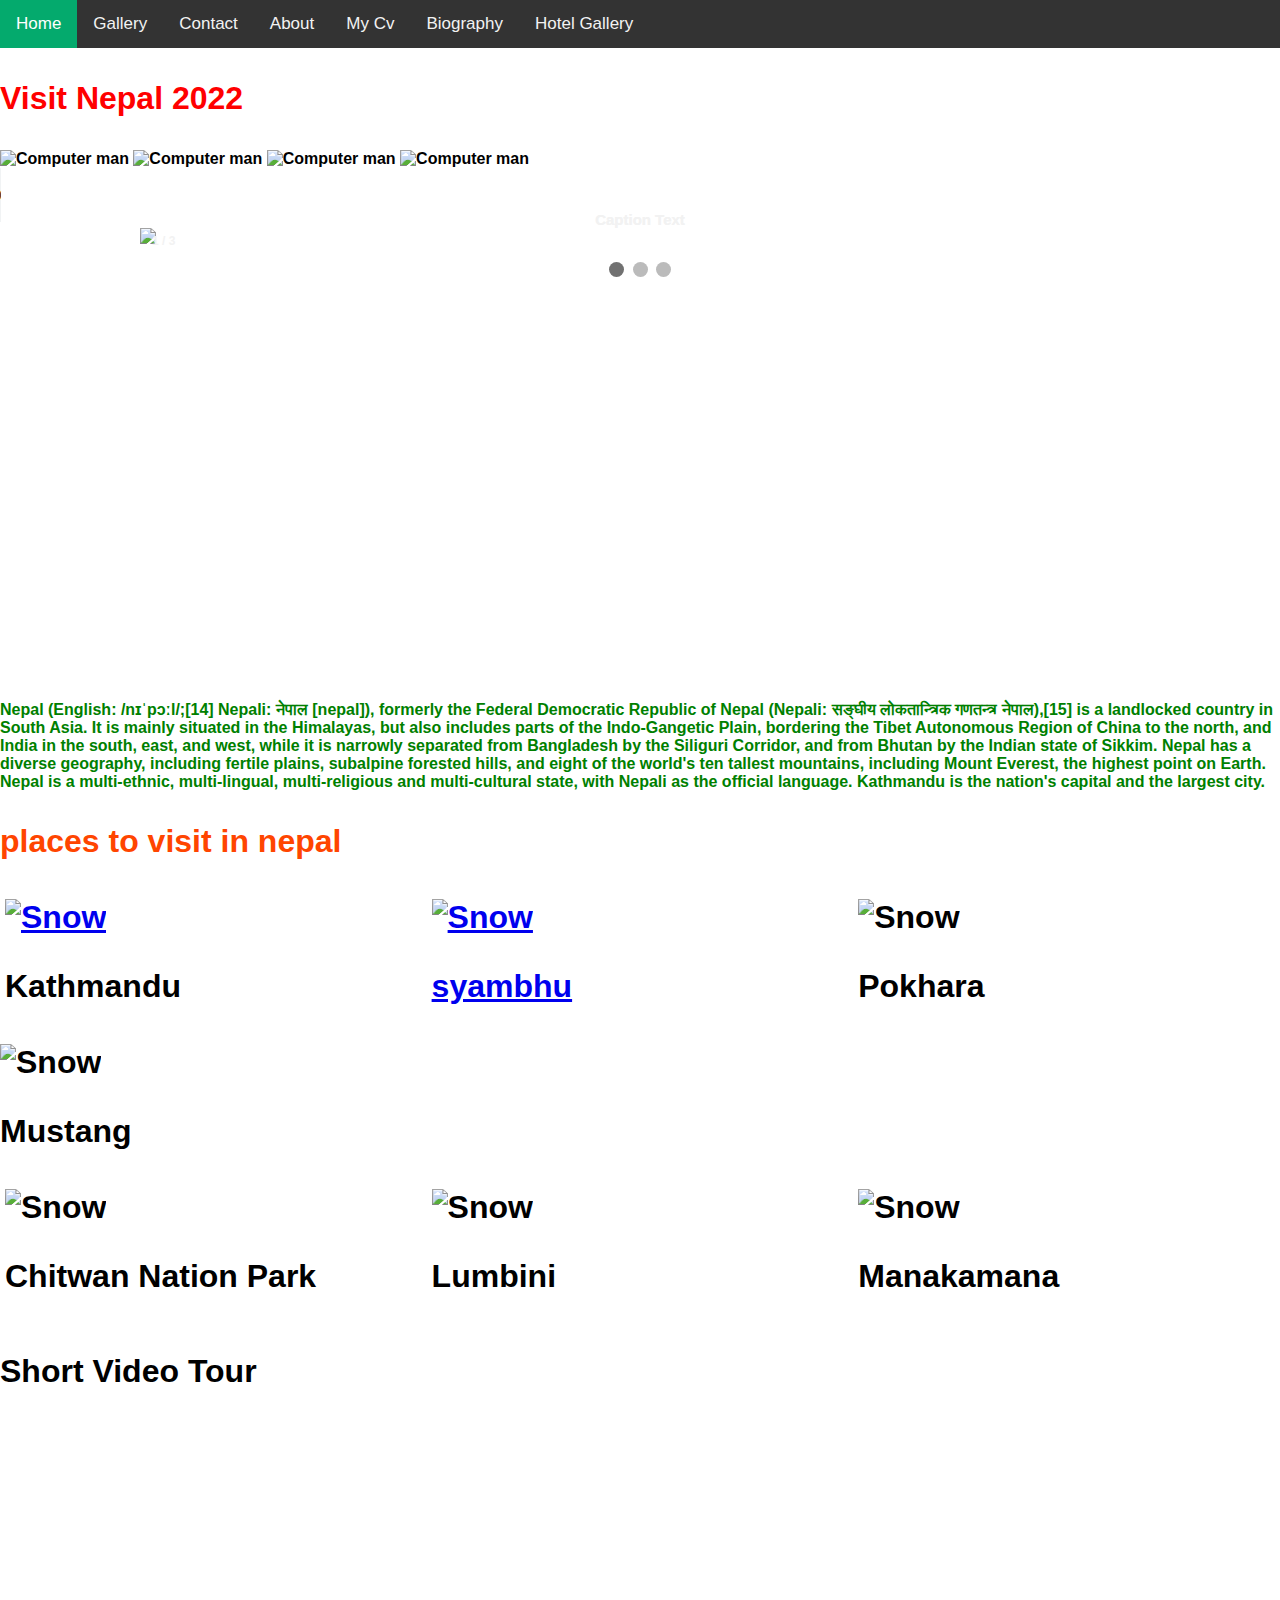
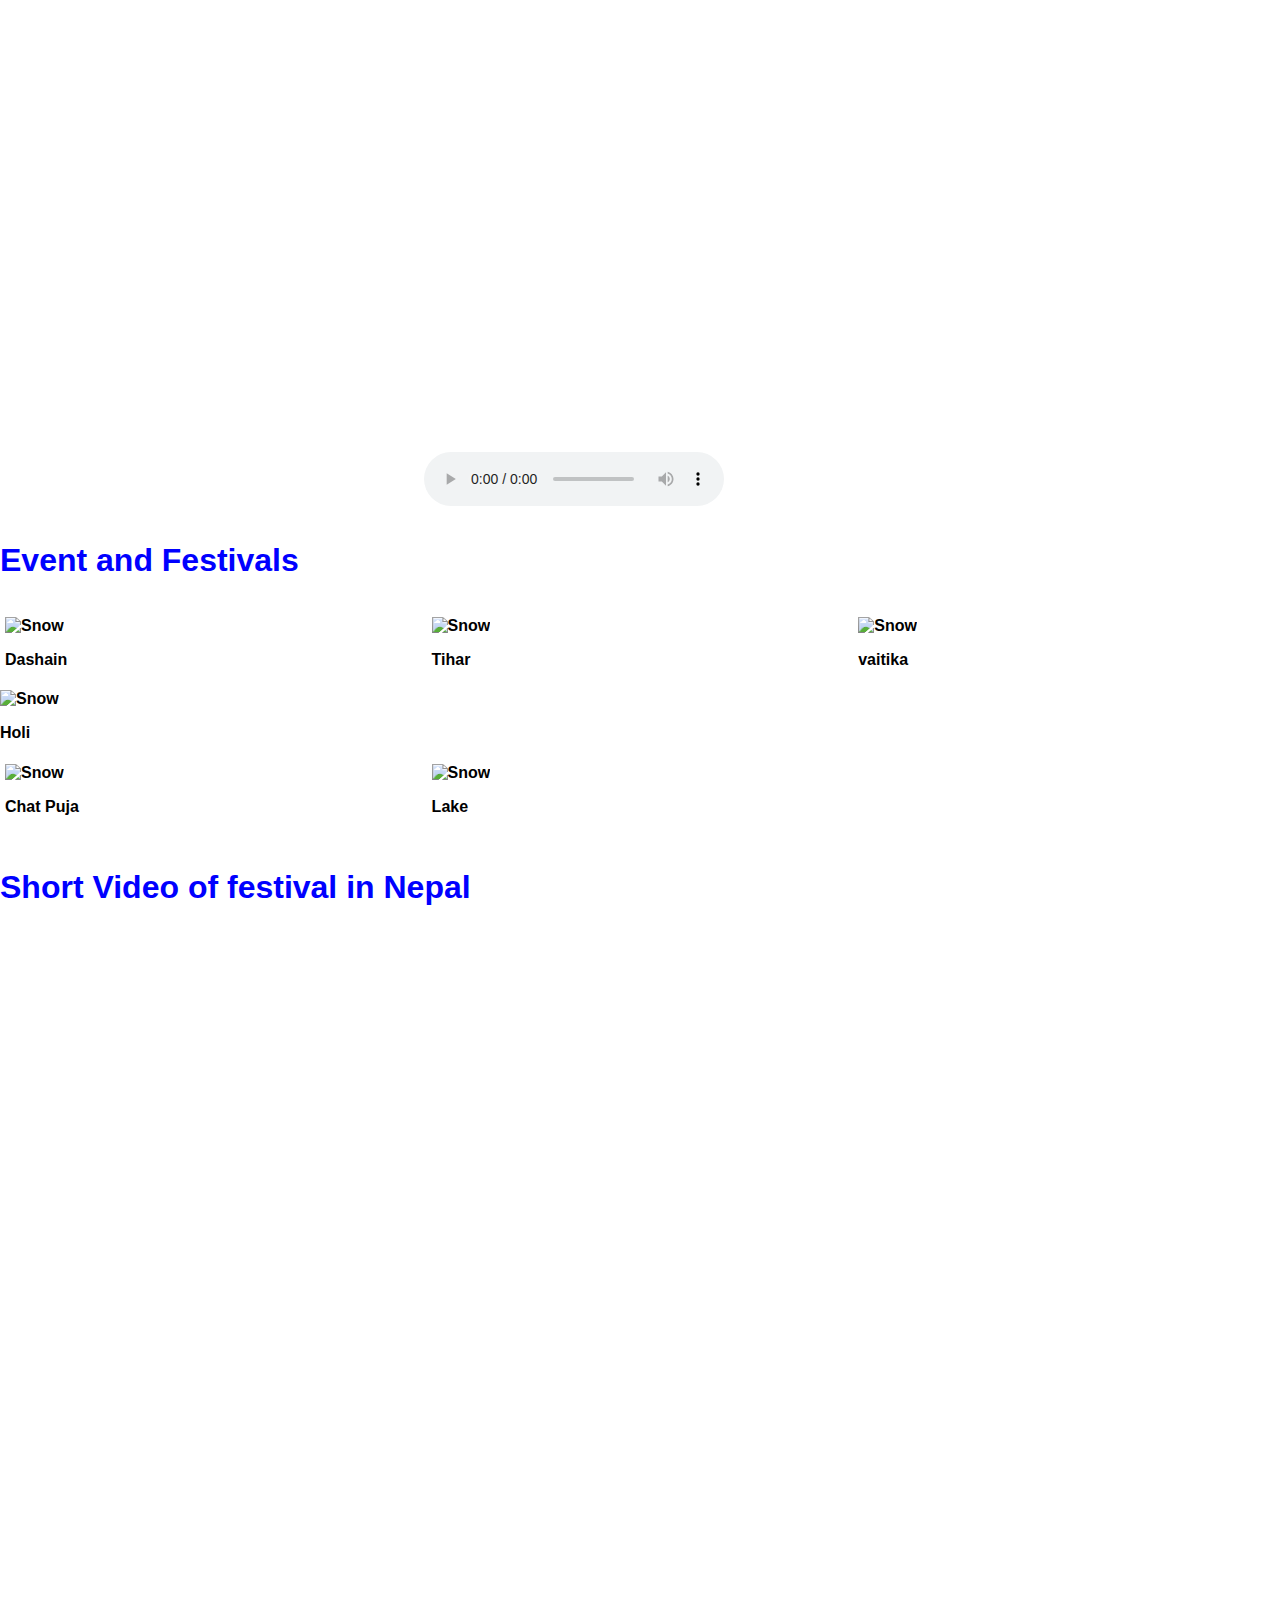
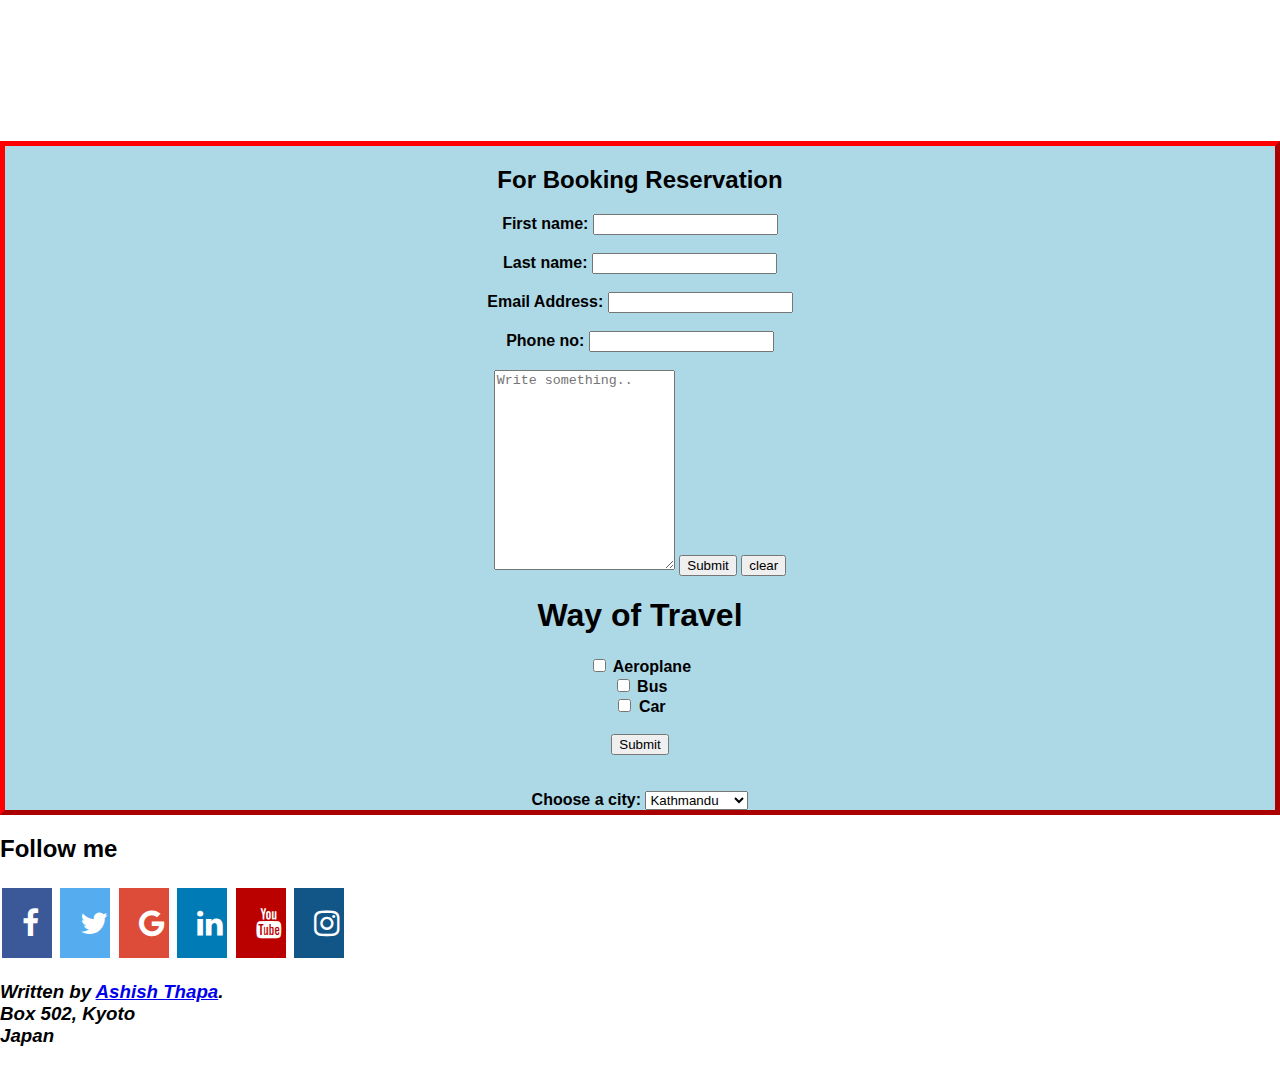
==== index.html @ db6b7a4b "Add files via upload" ====
<!DOCTYPE html>
<html>
<head>
  
  



</head>

 




<style>

<body style="background-color:powderblue;">
 {
  margin: 0;
  font-family: Arial, Helvetica, sans-serif;
}

.topnav {
  overflow: hidden;
  background-color: #333;
}

.topnav a {
  float: left;
  color: #f2f2f2;
  text-align: center;
  padding: 14px 16px;
  text-decoration: none;
  font-size: 17px;
}

.topnav a:hover {
  background-color: #ddd;
  color: black;
}

.topnav a.active {
  background-color: #04AA6D;
  color: white;
}
</style>
</head>
<body>

<div class="topnav">
  <a class="active" href="#home">Home</a>
  <a href="gallery.html">Gallery</a>
  <a href="contact.html">Contact</a>
  <a href="about1.html">About</a>
  <a href="cv.html">My Cv</a>
  <a href="new.html">Biography</a>
   <a href="hotel.html">Hotel Gallery</a>
</div>
<h1> <b><b><blink><p style="color:red;">Visit Nepal 2022</p></h1></blink>

<meta name="viewport" content="width=device-width, initial-scale=1">
<style>
* {box-sizing: border-box}
body {font-family: Verdana, sans-serif; margin:0}
.mySlides {display: none}
img {vertical-align: middle;}

/* Slideshow container */
.slideshow-container {
  max-width: 1000px;
  position: relative;
  margin: auto;
}

/* Next & previous buttons */
.prev, .next {
  cursor: pointer;
  position: absolute;
  top: 50%;
  width: auto;
  padding: 16px;
  margin-top: -22px;
  color: white;
  font-weight: bold;
  font-size: 18px;
  transition: 0.6s ease;
  border-radius: 0 3px 3px 0;
  user-select: none;
}

/* Position the "next button" to the right */
.next {
  right: 0;
  border-radius: 3px 0 0 3px;
}

/* On hover, add a black background color with a little bit see-through */
.prev:hover, .next:hover {
  background-color: rgba(0,0,0,0.8);
}

/* Caption text */
.text {
  color: #f2f2f2;
  font-size: 15px;
  padding: 8px 12px;
  position: absolute;
  bottom: 8px;
  width: 100%;
  text-align: center;
}

/* Number text (1/3 etc) */
.numbertext {
  color: #f2f2f2;
  font-size: 12px;
  padding: 8px 12px;
  position: absolute;
  top: 0;
}

/* The dots/bullets/indicators */
.dot {
  cursor: pointer;
  height: 15px;
  width: 15px;
  margin: 0 2px;
  background-color: #bbb;
  border-radius: 50%;
  display: inline-block;
  transition: background-color 0.6s ease;
}

.active, .dot:hover {
  background-color: #717171;
}

/* Fading animation */
.fade {
  animation-name: fade;
  animation-duration: 1.5s;
}

@keyframes fade {
  from {opacity: .4} 
  to {opacity: 1}
}

/* On smaller screens, decrease text size */
@media only screen and (max-width: 300px) {
  .prev, .next,.text {font-size: 11px}
}
</style>
</head>
<body>
  <div>
  <img src="flag.gif" alt="Computer man" style="width:360px;height:360px;">
  <img src="map.jpg" alt="Computer man" style="width:360px;height:360px;">
  <img src="pahuna.jpg" alt="Computer man" style="width:360px;height:360px;">
  <img src="name.jpg" alt="Computer man" style="width:360px;height:360px;">
  <div>
  </div>
  <audio controls>
  <source src="nation.mp3" type="audio/mp3">
  <source src="horse.mp3" type="audio/mpeg">
  Your browser does not support the audio element.
</audio>

</div>

<div class="slideshow-container">

<div class="mySlides fade">
  <div class="numbertext">1 / 3</div>
    <img src= "C:\Users\USER\Downloads\image3.jpg " style="width:100%">
  <div class="text">Caption Text</div>
</div>


  <div class="text">Caption Text</div>
</div>

<div class="mySlides fade">
  <div class="numbertext">2 / 3</div>
  <img src= "C:\Users\USER\Downloads\image1.jpg " style="width:100%">
  <div class="text">Caption Two</div>
</div>

<div class="mySlides fade">
  <div class="numbertext">3 / 3</div>
  <img src= "C:\Users\USER\Downloads\image2.jpg " style="width:100%">
  <div class="text">Caption Three</div>
</div>

<a class="prev" onclick="plusSlides(-1)">❮</a>
<a class="next" onclick="plusSlides(1)">❯</a>

</div>
<br>

<div style="text-align:center">
  <span class="dot" onclick="currentSlide(1)"></span> 
  <span class="dot" onclick="currentSlide(2)"></span> 
  <span class="dot" onclick="currentSlide(3)"></span> 
</div>

<script>
let slideIndex = 1;
showSlides(slideIndex);

function plusSlides(n) {
  showSlides(slideIndex += n);
}

function currentSlide(n) {
  showSlides(slideIndex = n);
}

function showSlides(n) {
  let i;
  let slides = document.getElementsByClassName("mySlides");
  let dots = document.getElementsByClassName("dot");
  if (n > slides.length) {slideIndex = 1}    
  if (n < 1) {slideIndex = slides.length}
  for (i = 0; i < slides.length; i++) {
    slides[i].style.display = "none";  
  }
  for (i = 0; i < dots.length; i++) {
    dots[i].className = dots[i].className.replace(" active", "");
  }
  slides[slideIndex-1].style.display = "block";  
  dots[slideIndex-1].className += " active";
}
</script>

<iframe width="2020" height="400"  src="https://www.youtube.com/embed/dW5kRBq30m4" title="YouTube video player" frameborder="0" allow="accelerometer; autoplay; clipboard-write; encrypted-media; gyroscope; picture-in-picture" allowfullscreen></iframe>
</iframe>



<p style="color:green;">
Nepal (English: /nɪˈpɔːl/;[14] Nepali: नेपाल [nepal]), formerly the Federal Democratic Republic of Nepal (Nepali: सङ्घीय लोकतान्त्रिक गणतन्त्र नेपाल),[15] is a landlocked country in South Asia. It is mainly situated in the Himalayas, but also includes parts of the Indo-Gangetic Plain, bordering the Tibet Autonomous Region of China to the north, and India in the south, east, and west, while it is narrowly separated from Bangladesh by the Siliguri Corridor, and from Bhutan by the Indian state of Sikkim. Nepal has a diverse geography, including fertile plains, subalpine forested hills, and eight of the world's ten tallest mountains, including Mount Everest, the highest point on Earth. Nepal is a multi-ethnic, multi-lingual, multi-religious and multi-cultural state, with Nepali as the official language. Kathmandu is the nation's capital and the largest city.</p>

<h1>
  <p style="color:orangered;">places to visit in nepal <h1>
  <style>
* {
  box-sizing: border-box;
}

.column {
  float: left;
  width: 33.33%;
  padding: 5px;
}

/* Clearfix (clear floats) */
.row::after {
  content: "";
  clear: both;
  display: table;
}
</style>
<div class="row">
  <div class="column">
  <a href="https://ja.wikipedia.org/wiki/%E3%82%AB%E3%83%88%E3%83%9E%E3%83%B3%E3%82%BA">  <img src =" C:\Users\USER\Downloads\image6.jpg "  alt="Snow" style="width:100%"></a>
    <p>Kathmandu</p>
  </div>
  <div class="column">
   <a href=" https://ja.wikipedia.org/wiki/%E3%83%9D%E3%82%AB%E3%83%A9" ><img src =" C:\Users\USER\Downloads\image7.jpg "  alt="Snow" style="width:100%">
     <p>syambhu </p></a>
  </div>
  <div class="column">
    <img src =" C:\Users\USER\Downloads\image8.jpg "  alt="Snow" style="width:100%">
     <p>Pokhara</p>
  </div>
  <div class="row">
    <img src =" C:\Users\USER\Downloads\image9.jpg "  alt="Snow" style="width:60%">
     <p>Mustang</p>
  </div>
  <div class="column">
    <img src =" C:\Users\USER\Downloads\image10.jpg "  alt="Snow" style="width:100%">
     <p>Chitwan Nation Park</p>
  </div>
  <div class="column">
    <img src =" C:\Users\USER\Downloads\lumbini.jpg "  alt="Snow" style="width:100%">
     <p>Lumbini</p>
  </div>
  <div class="column">
    <img src =" C:\Users\USER\Downloads\temple.jpg "  alt="Snow" style="width:100%">
     <p>Manakamana</p>
  </div>
</div>
<h1> Short Video Tour </h1>
  <iframe width="560" height="315" src="https://www.youtube.com/embed/DJlmVOSEvGA" title="YouTube video player" frameborder="0" allow="accelerometer; autoplay; clipboard-write; encrypted-media; gyroscope; picture-in-picture" allowfullscreen></iframe> 
</iframe>
  <iframe width="420" height="345"  src="https://www.youtube.com/embed/k9zxVzDf4Go" title="YouTube video player" frameborder="0" allow="accelerometer; autoplay; clipboard-write; encrypted-media; gyroscope; picture-in-picture" allowfullscreen></iframe> 
</iframe>
<iframe width="420" height="345"  src="https://www.youtube.com/embed/F5KOF9M8Zf8" title="YouTube video player" frameborder="0" allow="accelerometer; autoplay; clipboard-write; encrypted-media; gyroscope; picture-in-picture" allowfullscreen></iframe> 
</iframe>
  
  
  
 
<audio controls>
  <source src="horse.ogg" type="audio/ogg">
  <source src="horse.mp3" type="audio/mpeg">
  Your browser does not support the audio element.
</audio>
  
 
</div>
</div>
<h1><p style="color:blue;">Event and Festivals</h1>
<div class="row">
  <div class="column">
    <img src =" C:\Users\USER\Downloads\sarad.jpg "  alt="Snow" style="width:100%">
    <p>Dashain</p>
  </div>
  <div class="column">
    <img src =" C:\Users\USER\Downloads\tihar.jpg "  alt="Snow" style="width:100%">
    <p>Tihar</p>
  </div>
  <div class="column">
    <img src =" C:\Users\USER\Downloads\bhai.jpg "  alt="Snow" style="width:100%">
    <p>vaitika</p>
  </div>
  <div class="rows">
    <img src =" C:\Users\USER\Downloads\holi.jpg "  alt="Snow" style="width:50%">
    <p>Holi</p>
  </div>
  <div class="column">
    <img src =" C:\Users\USER\Downloads\chat.jpg "  alt="Snow" style="width:100%">
    <p>Chat Puja</p>
  </div>
  <div class="column">
    <img src =" C:\Users\USER\Downloads\lake.jpg "  alt="Snow" style="width:100%">
    <p>Lake</p>
  </div>
</div>
<h1> <b><b><blink><p style="color:blue;">Short Video of festival in Nepal</p></h1></blink>
   <iframe width="420" height="345" src= "https://www.youtube.com/embed/WVCKNaBVehQ" title="YouTube video player" frameborder="0" allow="accelerometer; autoplay; clipboard-write; encrypted-media; gyroscope; picture-in-picture" allowfullscreen></iframe>
</iframe>
  <iframe width="420" height="345"  src= "https://www.youtube.com/embed/lODAb-HmC4Q" title="YouTube video player" frameborder="0" allow="accelerometer; autoplay; clipboard-write; encrypted-media; gyroscope; picture-in-picture" allowfullscreen></iframe>
</iframe>
  <iframe width="420" height="345"  src="https://www.youtube.com/embed/8itkQIq5rwU" title="YouTube video player" frameborder="0" allow="accelerometer; autoplay; clipboard-write; encrypted-media; gyroscope; picture-in-picture" allowfullscreen></iframe>
</iframe>
  </div>
<div class="responsive-map">


<iframe src="https://www.google.com/maps/embed?pb=!1m18!1m12!1m3!1d26137.507690315593!2d135.7346557485648!3d35.02701489250994!2m3!1f0!2f0!3f0!3m2!1i1024!2i768!4f13.1!3m3!1m2!1s0x60010875f5756609%3A0xef53d8dad297d521!2sKamigyo%20Ward%2C%20Kyoto!5e0!3m2!1sen!2sjp!4v1666662308170!5m2!1sen!2sjp" width="600" height="450" style="border:0;" allowfullscreen="" loading="lazy" referrerpolicy="no-referrer-when-downgrade"></iframe>
</div>






  
 

<div class="myDiv">
  <h2>For Booking Reservation</h2>
  
  <form action="/action_page.php">
  <label for="fname">First name:</label>
  <input type="text" id="fname" name="fname"><br><br>
  <label for="lname">Last name:</label>
  <input type="text" id="fname" name="fname"><br><br>
  <label for="lname">Email Address:</label>
  <input type="text" id="fname" name="fname"><br><br>
  <label for="lname">Phone no:</label>
  <input type="text" id="lname" name="lname"><br><br>
  
    <textarea id="subject"  placeholder="Write something.." style="height:200px"></textarea>

  <input type="submit" value="Submit">
  <input type="submit" value="clear">
</form>
<h1>Way of Travel</h1>

<form action="/action_page.php">
  <input type="checkbox" id="vehicle1" name="vehicle1" value="Bike">
  <label for="vehicle1"> Aeroplane</label><br>
  <input type="checkbox" id="vehicle2" name="vehicle2" value="Car">
  <label for="vehicle2"> Bus</label><br>
  <input type="checkbox" id="vehicle3" name="vehicle3" value="Boat">
  <label for="vehicle3"> Car</label><br><br>
  <input type="submit" value="Submit">
</form>
<br></br>

<label for="cars">Choose a city:</label>

<select name="cars" id="cars">
  <option value="volvo">Kathmandu</option>
  <option value="saab">Pokhara</option>
  <option value="mercedes">Manag</option>
  <option value="audi">Manakamana</option>
</select>
</div>
<meta name="viewport" content="width=device-width, initial-scale=1">
<link rel="stylesheet" href="https://cdnjs.cloudflare.com/ajax/libs/font-awesome/4.7.0/css/font-awesome.min.css">
<style>
.fa {
  padding: 20px;
  font-size: 30px;
  width: 50px;
  text-align: center;
  text-decoration: none;
  margin: 5px 2px;
}

.fa:hover {
    opacity: 0.7;
}

.fa-facebook {
  background: #3B5998;
  color: white;
}

.fa-twitter {
  background: #55ACEE;
  color: white;
}

.fa-google {
  background: #dd4b39;
  color: white;
}

.fa-linkedin {
  background: #007bb5;
  color: white;
}

.fa-youtube {
  background: #bb0000;
  color: white;
}

.fa-instagram {
  background: #125688;
  color: white;
}

.fa-pinterest {
  background: #cb2027;
  color: white;
}

.fa-snapchat-ghost {
  background: #fffc00;
  color: white;
  text-shadow: -1px 0 black, 0 1px black, 1px 0 black, 0 -1px black;
}

.fa-skype {
  background: #00aff0;
  color: white;
}

.fa-android {
  background: #a4c639;
  color: white;
}

.fa-dribbble {
  background: #ea4c89;
  color: white;
}

.fa-vimeo {
  background: #45bbff;
  color: white;
}

.fa-tumblr {
  background: #2c4762;
  color: white;
}

.fa-vine {
  background: #00b489;
  color: white;
}

.fa-foursquare {
  background: #45bbff;
  color: white;
}

.fa-stumbleupon {
  background: #eb4924;
  color: white;
}

.fa-flickr {
  background: #f40083;
  color: white;
}

.fa-yahoo {
  background: #430297;
  color: white;
}

.fa-soundcloud {
  background: #ff5500;
  color: white;
}

.fa-reddit {
  background: #ff5700;
  color: white;
}

.fa-rss {
  background: #ff6600;
  color: white;
}
</style>
</head>
<body>

<h2>Follow me </h2>

<!-- Add font awesome icons -->
<a href="#" class="fa fa-facebook"></a>
<a href="#" class="fa fa-twitter"></a>
<a href="#" class="fa fa-google"></a>
<a href="#" class="fa fa-linkedin"></a>
<a href="#" class="fa fa-youtube"></a>
<a href="#" class="fa fa-instagram"></a>

    <style>
.myDiv {
  border: 5px outset red;
  background-color: lightblue;    
  text-align: center;
}
</style>
<address>
  <h3>
Written by <a href="asisthapa81.com">Ashish Thapa</a>.<br>


Box 502, Kyoto<br>
Japan
</address></h3>





  
</body>
</html> 

</body>
</html>
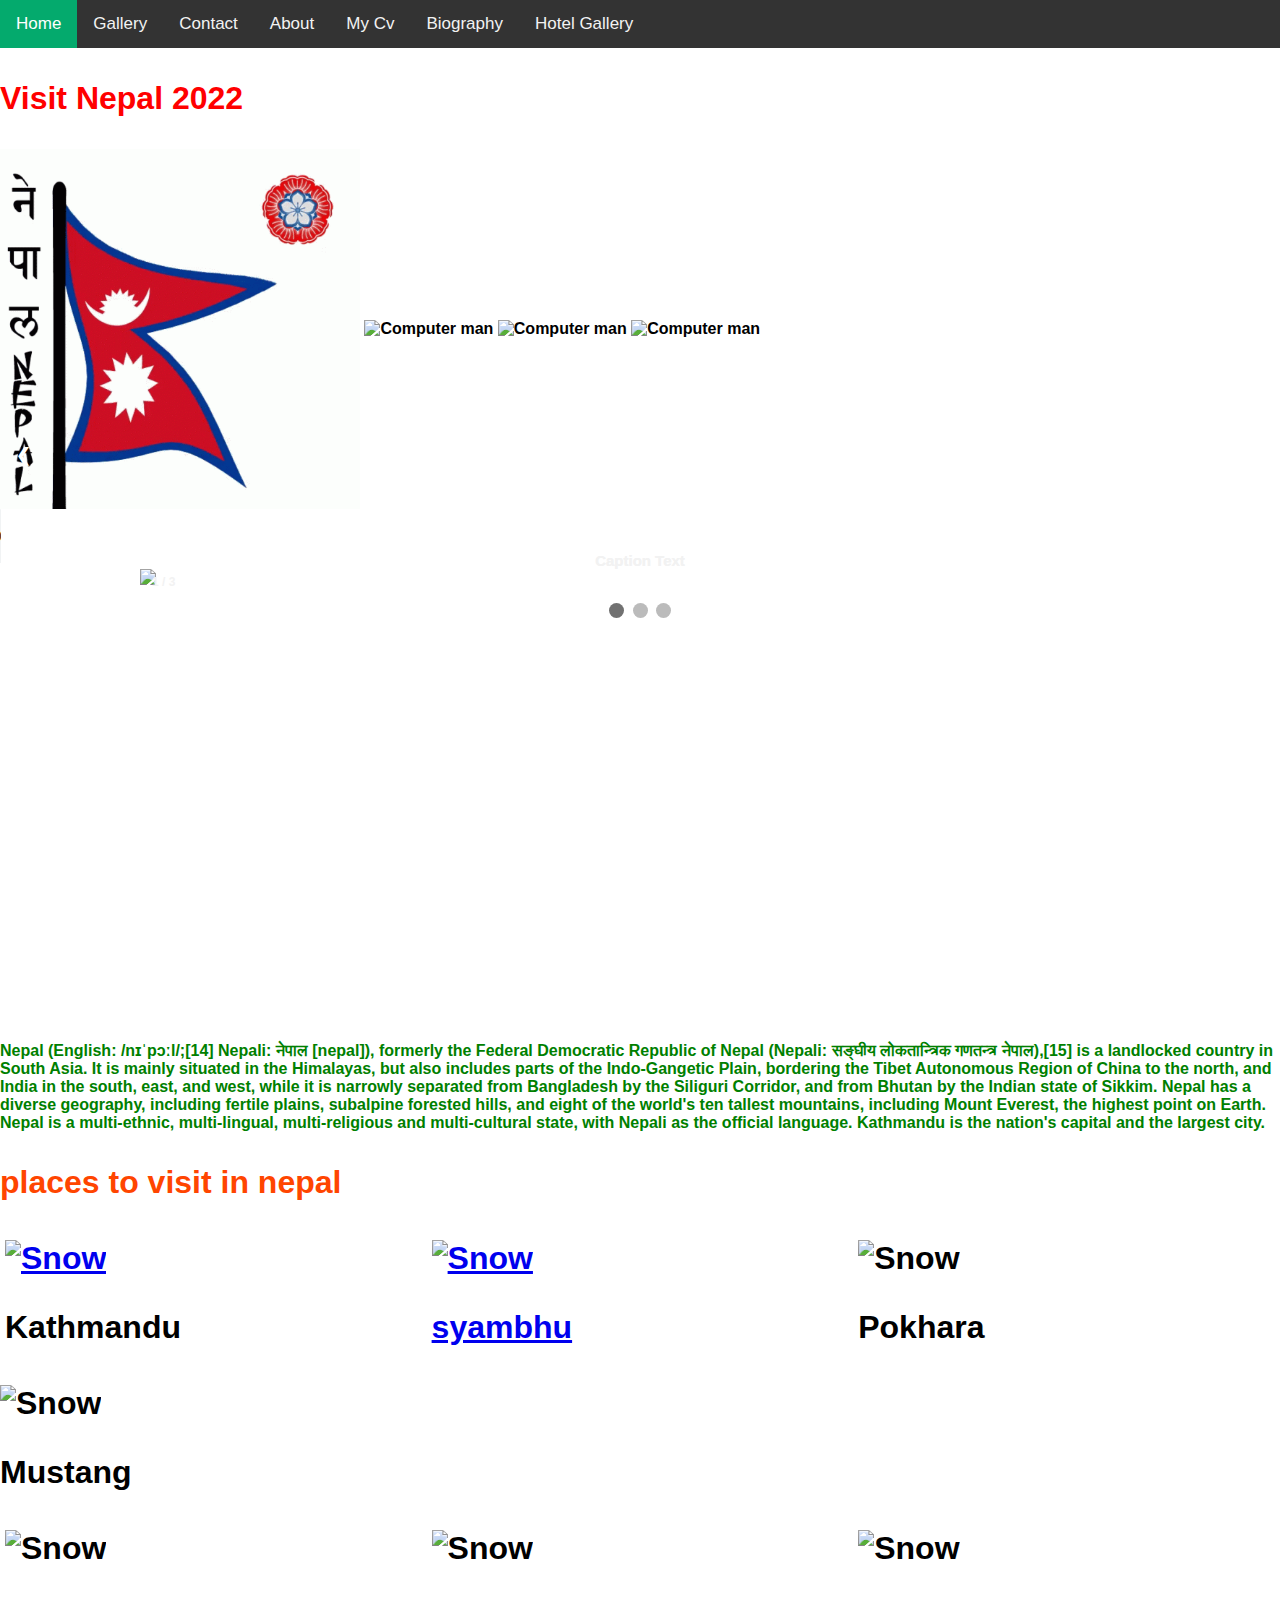
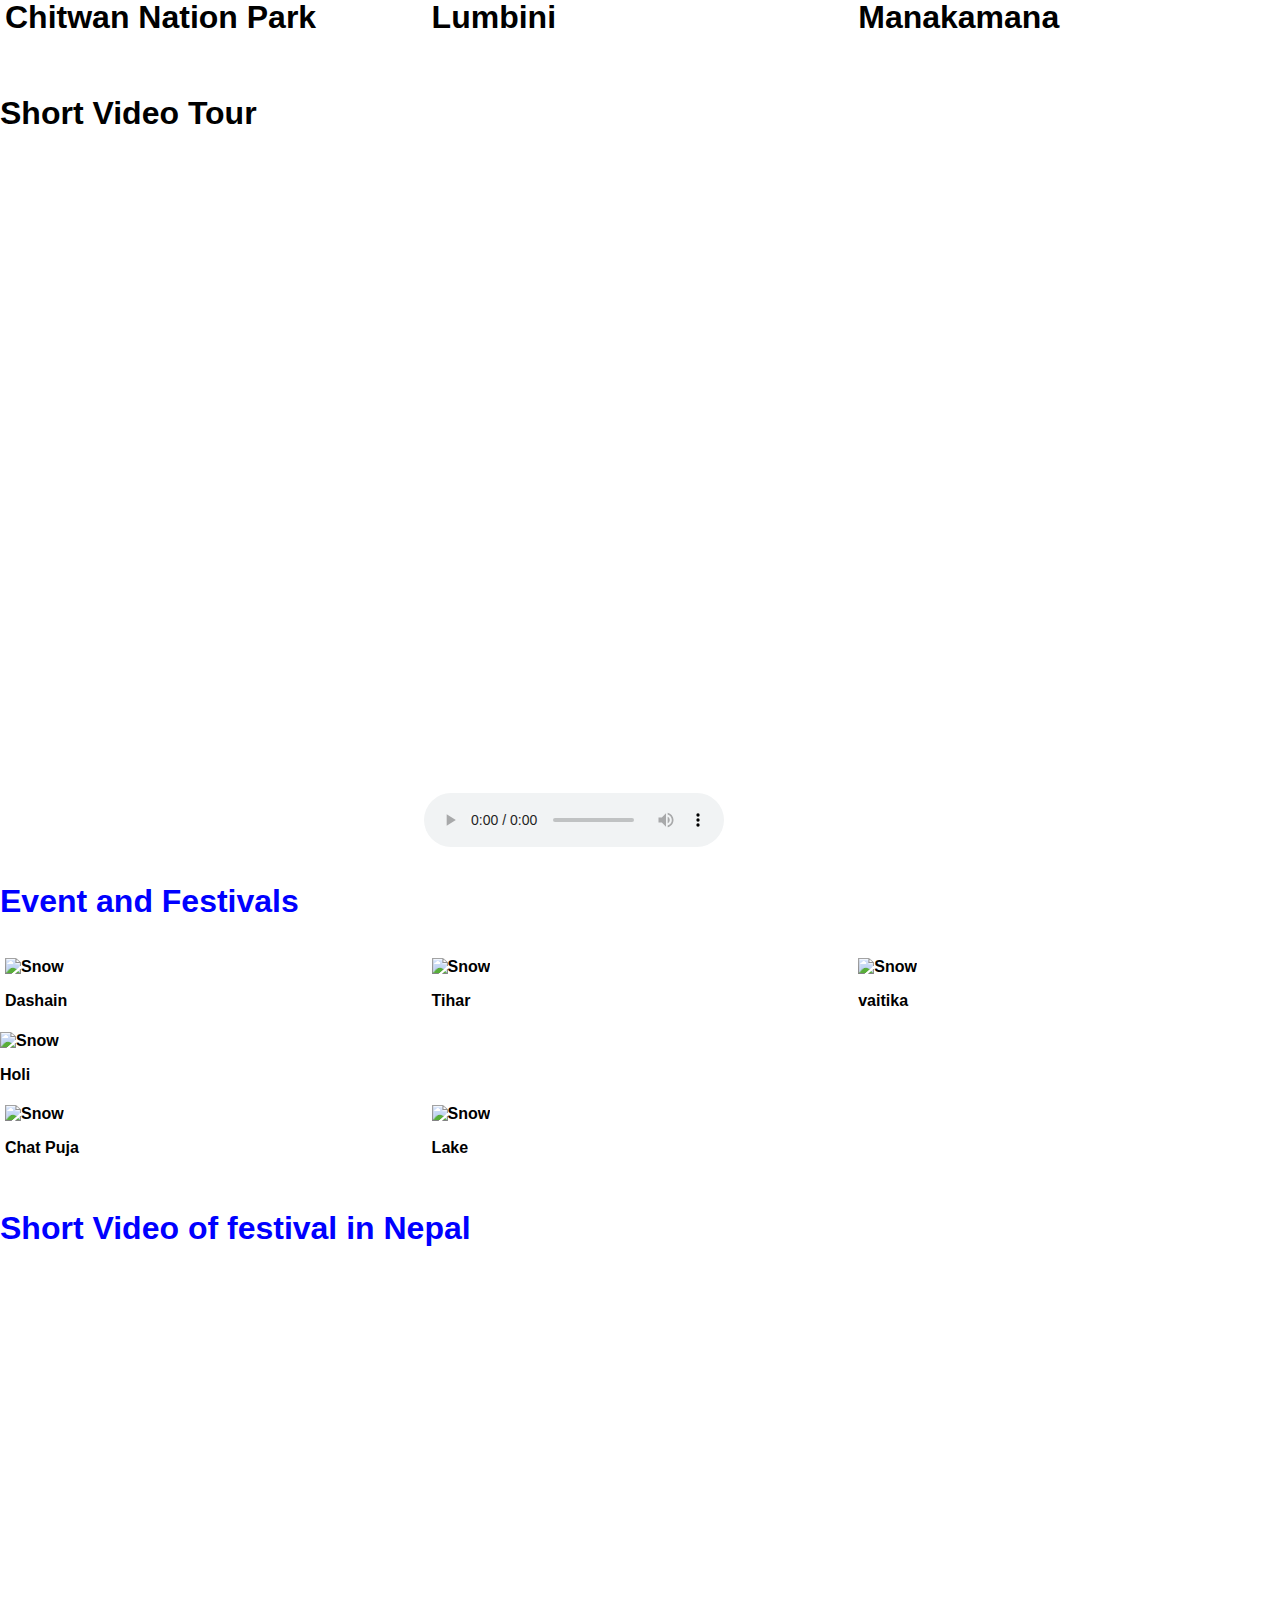
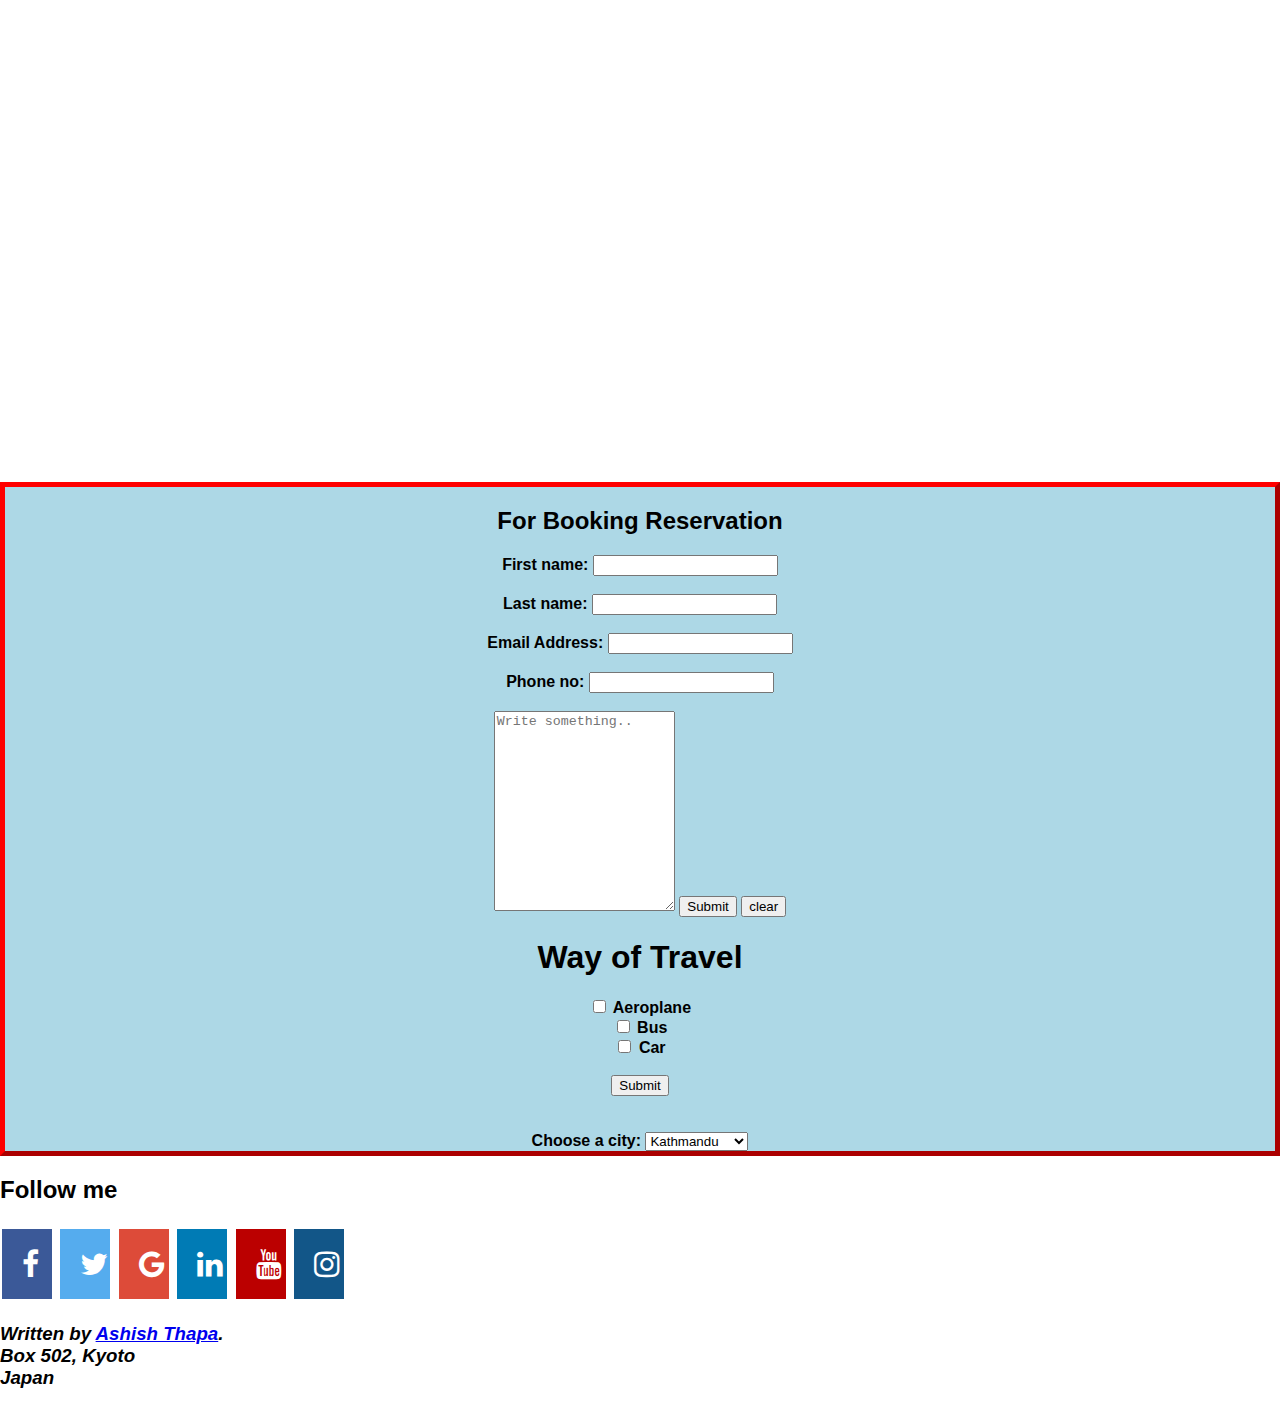
==== commit 17ea2706: "Add files via upload" ====
--- a/index.html
+++ b/index.html
@@ -155,7 +155,7 @@
 </head>
 <body>
   <div>
-  <img src="flag.gif" alt="Computer man" style="width:360px;height:360px;">
+  <img src="assign web/flag.gif" alt="Computer man" style="width:360px;height:360px;">
   <img src="map.jpg" alt="Computer man" style="width:360px;height:360px;">
   <img src="pahuna.jpg" alt="Computer man" style="width:360px;height:360px;">
   <img src="name.jpg" alt="Computer man" style="width:360px;height:360px;">
